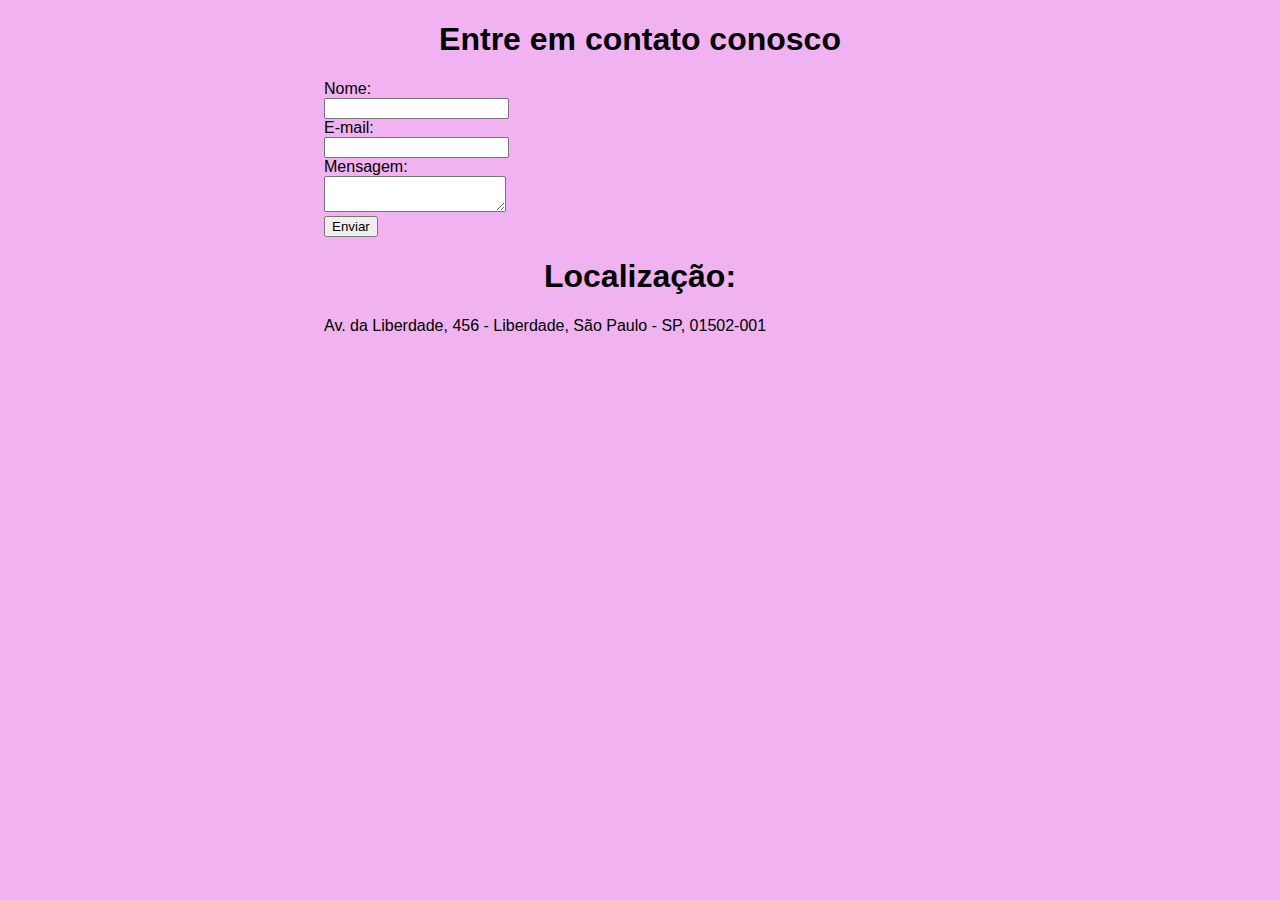
==== Bloco III/midnightGospel/contato.html @ 19bd5b56 "Exercício HTML5 landig page" ====
<!DOCTYPE html>
<html lang="pt-br">
<head>
    <meta charset="UTF-8">
    <meta http-equiv="X-UA-Compatible" content="IE=edge">
    <meta name="viewport" content="width=device-width, initial-scale=1.0">
    <title>Contato</title>
    <style>
        #map-container {
          width: 50%; /* define a largura da div */
          margin: 0 auto; /* centraliza a div */
        }
      </style>
</head>
<body style="background-color:rgb(240, 178, 240); font-family: Verdana, Geneva, Tahoma, sans-serif;">

    <h1 style="text-align: center;">Entre em contato conosco</h1>
    <div id="map-container">
    <form>
      <label for="nome">Nome:</label><br>
      <input type="text" id="nome" name="nome"><br>
      <label for="email">E-mail:</label><br>
      <input type="email" id="email" name="email"><br>
      <label for="mensagem">Mensagem:</label><br>
      <textarea id="mensagem" name="mensagem"></textarea><br>
      <input type="submit" value="Enviar">
    </form>
    </div>

    <h1 style="text-align: center;">Localização:</h1>
    <div id="map-container">
        <p>
            Av. da Liberdade, 456 - Liberdade, São Paulo - SP, 01502-001
        </p>
        <iframe src="https://www.google.com/maps/embed?pb=!1m18!1m12!1m3!1d3657.3229529551045!2d-46.6391748252961!3d-23.556841861425067!2m3!1f0!2f0!3f0!3m2!1i1024!2i768!4f13.1!3m3!1m2!1s0x94ce59a8cc3a285f%3A0x8cf70d8065f5d02e!2sAv.%20da%20Liberdade%2C%20456%20-%20Liberdade%2C%20S%C3%A3o%20Paulo%20-%20SP%2C%2001502-001!5e0!3m2!1spt-BR!2sbr!4v1683580833064!5m2!1spt-BR!2sbr" width="600" height="450" style="border:0;" allowfullscreen="" loading="lazy" referrerpolicy="no-referrer-when-downgrade"></iframe>
    </div>
</body>
</html>
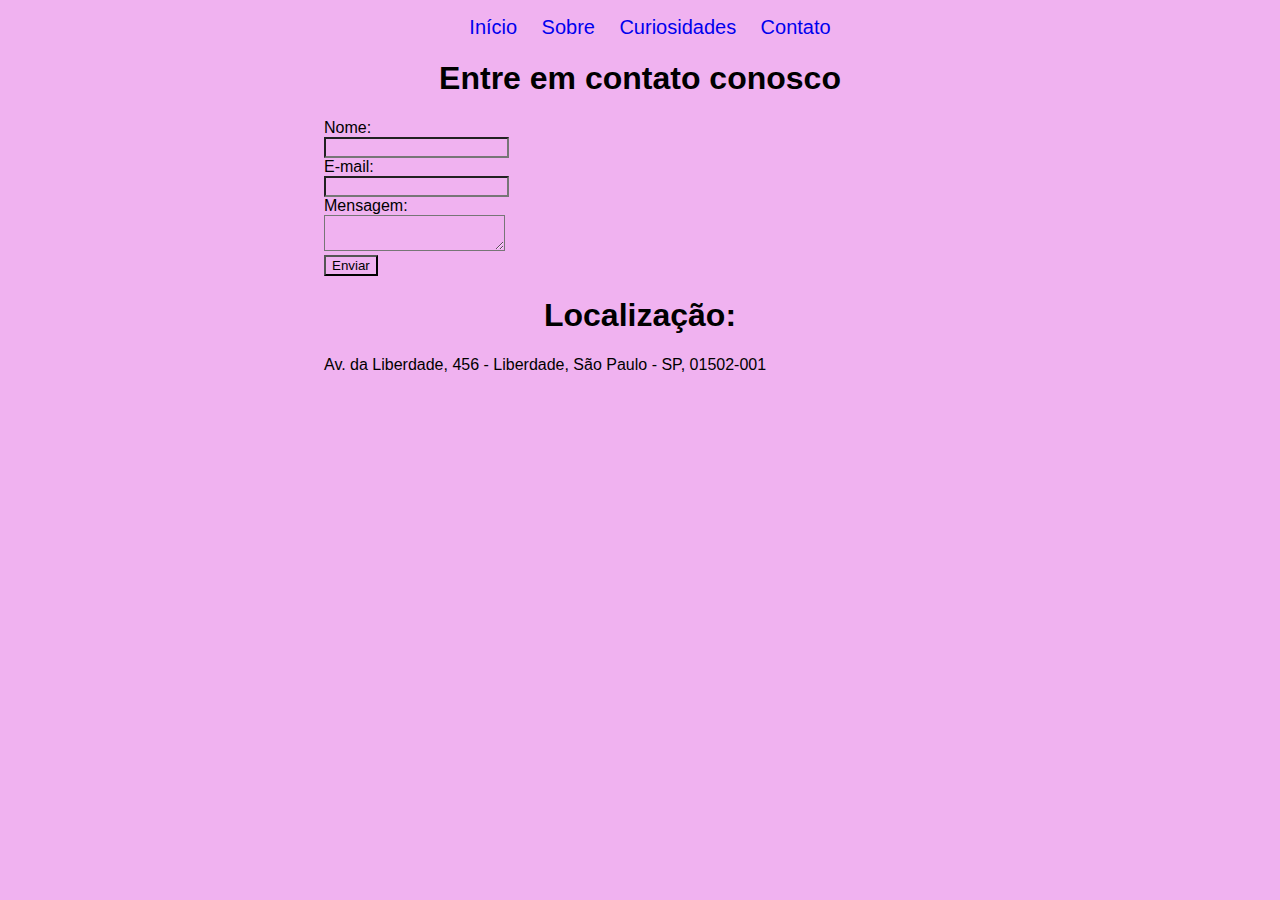
==== commit 00eb910c: "Colocando a página de contato com arquivo CSS" ====
--- a/Bloco III/midnightGospel/contato.html
+++ b/Bloco III/midnightGospel/contato.html
@@ -5,14 +5,24 @@
     <meta http-equiv="X-UA-Compatible" content="IE=edge">
     <meta name="viewport" content="width=device-width, initial-scale=1.0">
     <title>Contato</title>
-    <style>
-        #map-container {
-          width: 50%; /* define a largura da div */
-          margin: 0 auto; /* centraliza a div */
-        }
-      </style>
+    <link rel="stylesheet" href="./CSS/style.css">
 </head>
-<body style="background-color:rgb(240, 178, 240); font-family: Verdana, Geneva, Tahoma, sans-serif;">
+<body>
+<!-- Aqui começa o NavBar -->
+<nav >
+  <ul id = "menu" style="text-align: center; " >
+
+      <li ><a href="index.html">Início</a></li>
+      <li ><a href="#sobre">Sobre</a></li>
+      <li ><a href="#curiosidades">Curiosidades</a></li>
+      <li ><a href="contato.html">Contato</a></li>
+
+  </ul>
+</nav>
+
+<!-- Aqui termina o NavBar -->
+
+
 
     <h1 style="text-align: center;">Entre em contato conosco</h1>
     <div id="map-container">
--- a/Bloco III/midnightGospel/CSS/style.css
+++ b/Bloco III/midnightGospel/CSS/style.css
@@ -0,0 +1,66 @@
+*{
+    background-color: #f0b2f0;
+    font-family: Verdana, Geneva, Tahoma, sans-serif;
+    text-align: justify;
+}
+
+#menu li {
+    
+    display: inline-block; 
+    margin-right: 20px;     
+    color:rgb(65, 1, 65); 
+    font-size: 20px;
+}
+
+#menu a {
+    text-decoration: none;
+}
+
+#menu a:hover{
+    color: black;
+    font-size: 23px;
+}
+
+header h2 {
+    font-size:60px; 
+    text-align: center;
+}
+
+header p {
+    margin: 14px 100px;
+}
+
+section h3{
+    text-align: center;
+}
+
+section iframe{
+    display: flex;
+    margin: auto;
+}
+
+.sobre img {
+    display: flex; 
+    margin: auto;
+    width:300px;
+}
+
+.sobre p {
+    margin: 14px 100px;
+}
+
+.curiosidades p {
+    margin: 14px 100px;
+}
+
+.curiosidades ul {
+    margin: 14px 100px;
+}
+
+/* PÁGINA DE CONTATO: */
+
+#map-container {
+    
+    width: 50%; /* define a largura da div */
+    margin: 0 auto; /* centraliza a div */
+  }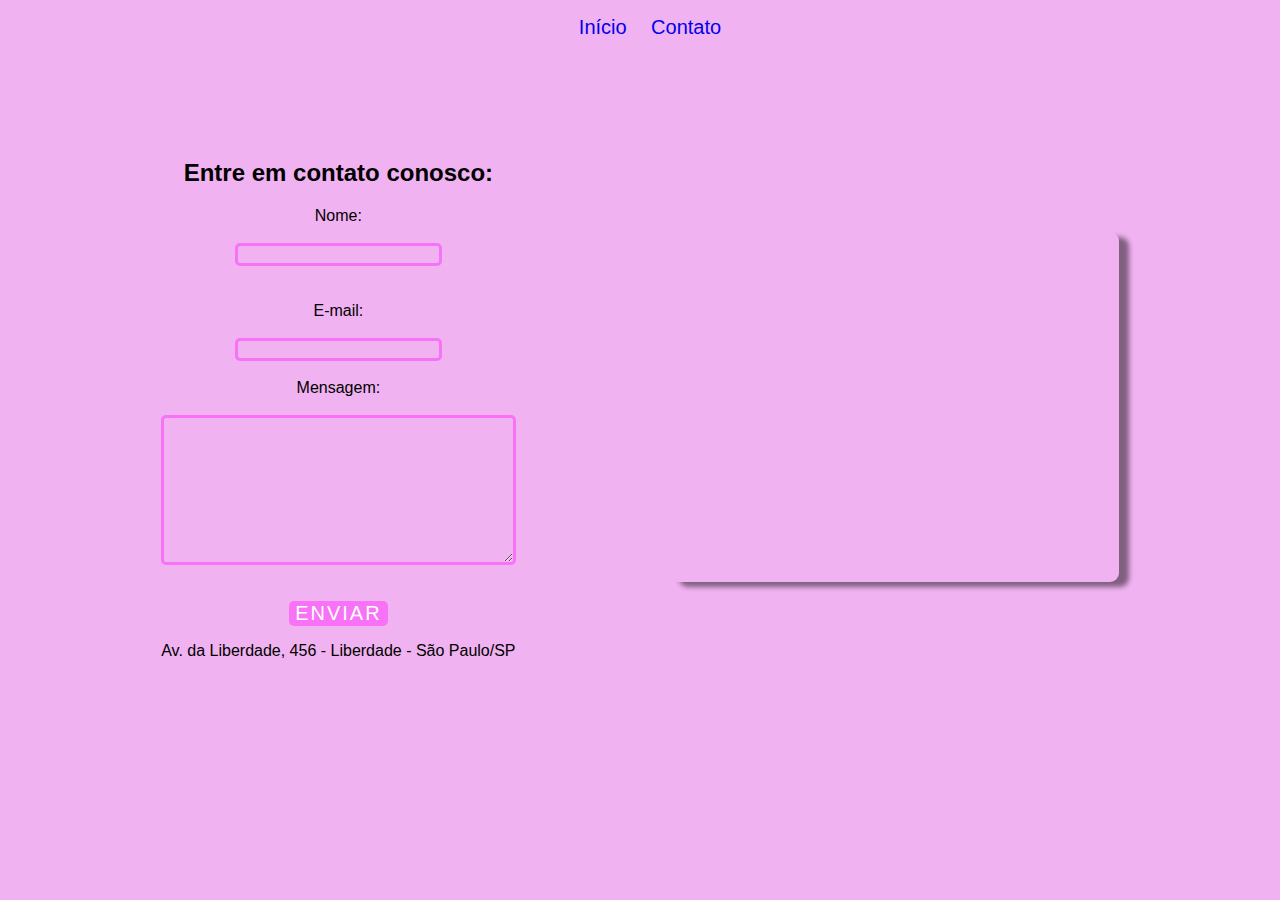
==== commit 3c5002f6: "Add o Javascript e Criando eventos com funções" ====
--- a/Bloco III/midnightGospel/contato.html
+++ b/Bloco III/midnightGospel/contato.html
@@ -8,41 +8,44 @@
     <link rel="stylesheet" href="./CSS/style.css">
 </head>
 <body>
-<!-- Aqui começa o NavBar -->
+<!-- Aqui começa o NavBar, o menu: -->
 <nav >
-  <ul id = "menu" style="text-align: center; " >
+    <ul id = "menu" style="text-align: center; " >
 
-      <li ><a href="index.html">Início</a></li>
-      <li ><a href="#sobre">Sobre</a></li>
-      <li ><a href="#curiosidades">Curiosidades</a></li>
-      <li ><a href="contato.html">Contato</a></li>
-
-  </ul>
+        <li ><a href="index.html">Início</a></li>
+        <li ><a href="contato.html">Contato</a></li>
+    </ul>
 </nav>
 
-<!-- Aqui termina o NavBar -->
+<div class="container-contact">
+   
+    <div class="container-info-contact">
+        <h2 class="title-contact">Entre em contato conosco:</h2>
+        
+            <form class="container-inputs-contact">
+                <label for="nome">Nome:</label><br>
+                <input class="input" type="text" id="nome" name="nome" onchange="validaNome()"><br>
+                <div id="txtNome"></div><br>
+                <label for="email">E-mail:</label><br>
+                <input class="input" type="email" id="email" name="email"><br>
+                <label for="mensagem">Mensagem:</label><br>
+                <textarea class="input" id="texto" name="mensagem"></textarea><br>
+                <div id="contador"></div><br>
+                <input class="btn" type="submit" value="Enviar">
+            </form>
+            <p>Av. da Liberdade, 456 - Liberdade - São Paulo/SP</p>
+    </div>
+    
+    <iframe class="map" src="https://www.google.com/maps/embed?pb=!1m18!1m12!1m3!1d3657.3229529551045!2d-46.6391748252961!3d-23.556841861425067!2m3!1f0!2f0!3f0!3m2!1i1024!2i768!4f13.1!3m3!1m2!1s0x94ce59a8cc3a285f%3A0x8cf70d8065f5d02e!2sAv.%20da%20Liberdade%2C%20456%20-%20Liberdade%2C%20S%C3%A3o%20Paulo%20-%20SP%2C%2001502-001!5e0!3m2!1spt-BR!2sbr!4v1683580833064!5m2!1spt-BR!2sbr" 
+    width="450" height="350" 
+    style="border:0; box-shadow: 10px 5px 5px rgba(0, 0, 0, 0.466); border-radius: 9px;" 
+    allowfullscreen="" 
+    loading="lazy" 
+    referrerpolicy="no-referrer-when-downgrade">
+    </iframe>
+   
 
-
-
-    <h1 style="text-align: center;">Entre em contato conosco</h1>
-    <div id="map-container">
-    <form>
-      <label for="nome">Nome:</label><br>
-      <input type="text" id="nome" name="nome"><br>
-      <label for="email">E-mail:</label><br>
-      <input type="email" id="email" name="email"><br>
-      <label for="mensagem">Mensagem:</label><br>
-      <textarea id="mensagem" name="mensagem"></textarea><br>
-      <input type="submit" value="Enviar">
-    </form>
-    </div>
-
-    <h1 style="text-align: center;">Localização:</h1>
-    <div id="map-container">
-        <p>
-            Av. da Liberdade, 456 - Liberdade, São Paulo - SP, 01502-001
-        </p>
-        <iframe src="https://www.google.com/maps/embed?pb=!1m18!1m12!1m3!1d3657.3229529551045!2d-46.6391748252961!3d-23.556841861425067!2m3!1f0!2f0!3f0!3m2!1i1024!2i768!4f13.1!3m3!1m2!1s0x94ce59a8cc3a285f%3A0x8cf70d8065f5d02e!2sAv.%20da%20Liberdade%2C%20456%20-%20Liberdade%2C%20S%C3%A3o%20Paulo%20-%20SP%2C%2001502-001!5e0!3m2!1spt-BR!2sbr!4v1683580833064!5m2!1spt-BR!2sbr" width="600" height="450" style="border:0;" allowfullscreen="" loading="lazy" referrerpolicy="no-referrer-when-downgrade"></iframe>
-    </div>
+</div>
+<script src="./script/script.js"></script>
 </body>
 </html>--- a/Bloco III/midnightGospel/CSS/style.css
+++ b/Bloco III/midnightGospel/CSS/style.css
@@ -1,3 +1,5 @@
+@import url('https://fonts.googleapis.com/css2?family=Poppins:wght@400;600;700&display=swap');
+
 *{
     background-color: #f0b2f0;
     font-family: Verdana, Geneva, Tahoma, sans-serif;
@@ -59,8 +61,59 @@
 
 /* PÁGINA DE CONTATO: */
 
-#map-container {
+.container-contact{
+
+    display: flex;
+    justify-content: center;
+    align-items: center;
+    justify-content: space-evenly;
+    margin-top: 100px;
+}
+
+.title-contact{
+    text-align: center;
+}
+
+.container-info-container{   
+    display: flex;
+    flex-direction: column;
+    align-items: center;
+    text-align: center;
+    padding-top: 0.5rem;
+}
+
+.container-inputs-contact{
     
-    width: 50%; /* define a largura da div */
-    margin: 0 auto; /* centraliza a div */
-  }+    display: flex;
+    flex-direction: column;
+    justify-content: space-around;
+    align-items: center;
+}
+
+.input{
+    padding-left: 20px;
+    border: solid #f772f7;
+    border-radius: 5px;
+    font-weight: 600;
+    letter-spacing: 1px;
+    box-sizing: border-box;
+}
+
+textarea {
+    width: 100%;
+    height: 150px; /* Defina a altura desejada */
+    max-width: 500px; /* Defina a largura máxima desejada */
+    min-width: 200px; /* Defina a largura mínima desejada */
+    resize: vertical; /* Permite ao usuário redimensionar a altura verticalmente */
+  }
+
+.btn{
+    font-size: 20px;
+    letter-spacing: 2px;
+    text-transform: uppercase;
+    color: white;
+    border: none;
+    border-radius: 5px;
+    background-color: #f772f7;
+    cursor: pointer;
+}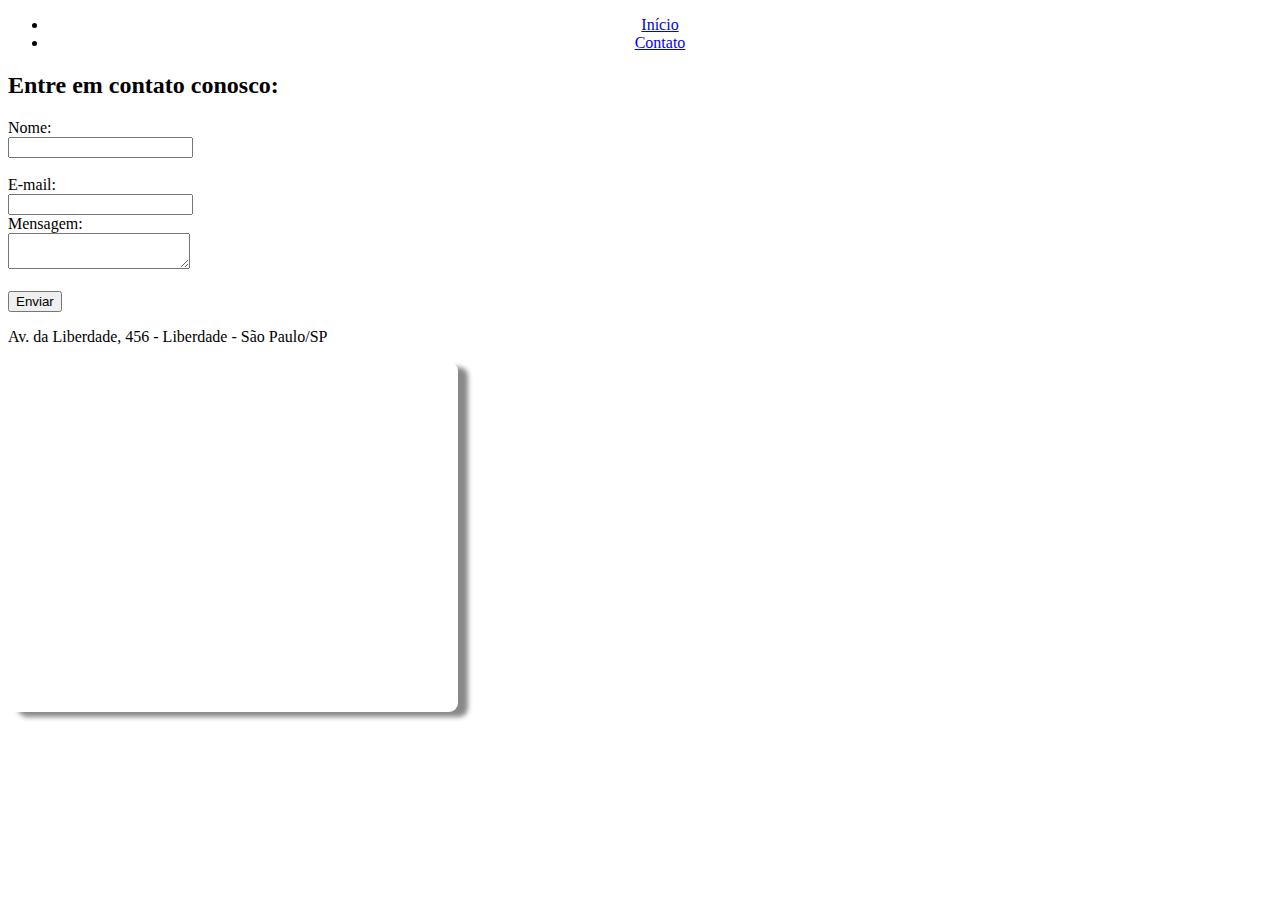
==== commit 85cda0a2: "realocando pastas" ====
--- a/Bloco III/midnightGospel/contato.html
+++ b/Bloco III/midnightGospel/contato.html
@@ -5,7 +5,7 @@
     <meta http-equiv="X-UA-Compatible" content="IE=edge">
     <meta name="viewport" content="width=device-width, initial-scale=1.0">
     <title>Contato</title>
-    <link rel="stylesheet" href="./CSS/style.css">
+    <link rel="stylesheet" href=".assets/CSS/style.css">
 </head>
 <body>
 <!-- Aqui começa o NavBar, o menu: -->
@@ -46,6 +46,6 @@
    
 
 </div>
-<script src="./script/script.js"></script>
+<script src=".assets/script/script.js"></script>
 </body>
 </html>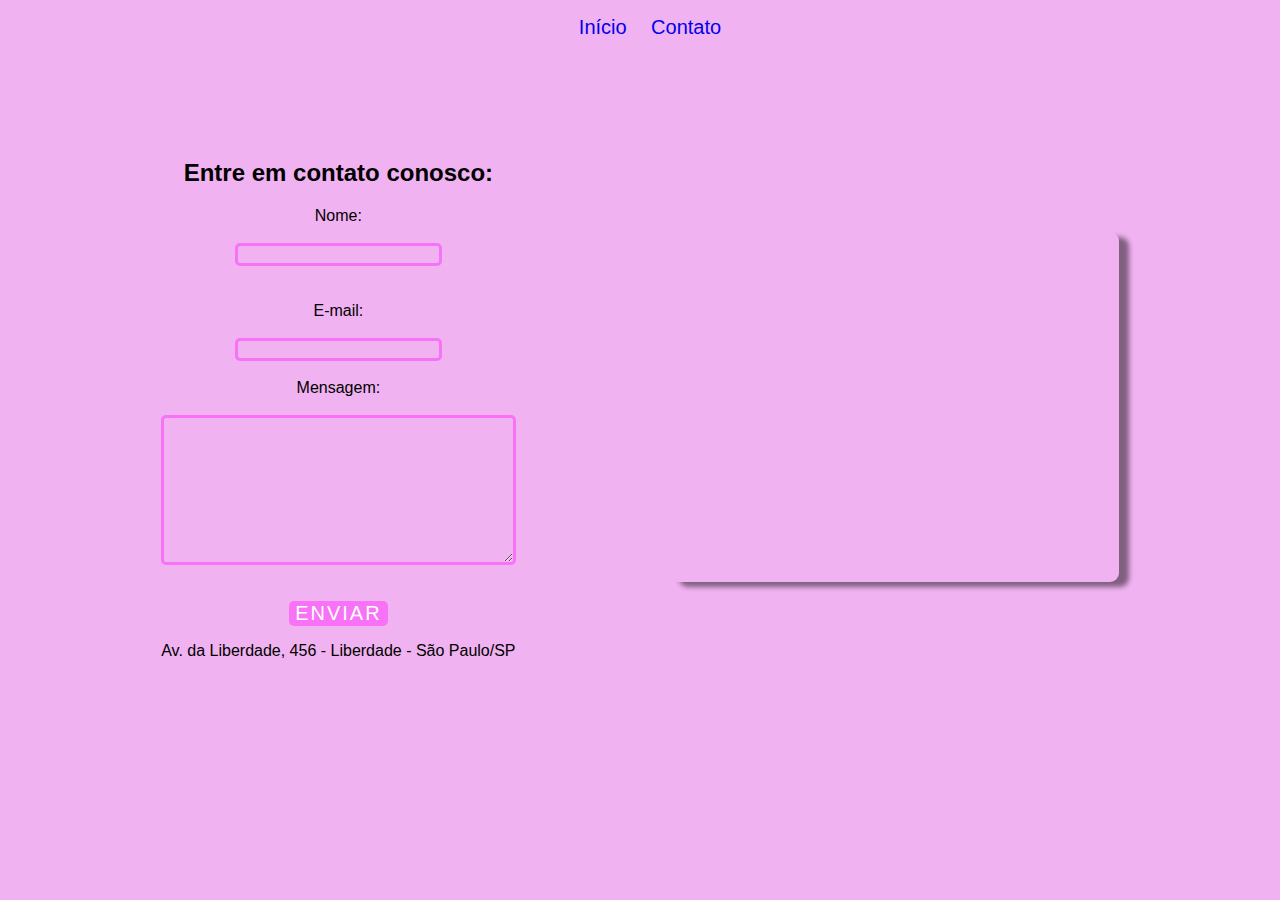
==== commit 16e3308c: "resolvendo bug" ====
--- a/Bloco III/midnightGospel/contato.html
+++ b/Bloco III/midnightGospel/contato.html
@@ -5,7 +5,7 @@
     <meta http-equiv="X-UA-Compatible" content="IE=edge">
     <meta name="viewport" content="width=device-width, initial-scale=1.0">
     <title>Contato</title>
-    <link rel="stylesheet" href=".assets/CSS/style.css">
+    <link rel="stylesheet" href="./assets/CSS/style.css">
 </head>
 <body>
 <!-- Aqui começa o NavBar, o menu: -->
@@ -46,6 +46,6 @@
    
 
 </div>
-<script src=".assets/script/script.js"></script>
+<script src="./assets/script/script.js"></script>
 </body>
 </html>--- a/Bloco III/midnightGospel/assets/CSS/style.css
+++ b/Bloco III/midnightGospel/assets/CSS/style.css
@@ -0,0 +1,121 @@
+@import url('https://fonts.googleapis.com/css2?family=Poppins:wght@400;600;700&display=swap');
+
+*{
+    background-color: #f0b2f0;
+    font-family: Verdana, Geneva, Tahoma, sans-serif;
+    text-align: justify;
+}
+#menu{
+    text-align: center;
+}
+#menu li {
+    
+    display: inline-block; 
+    margin-right: 20px;     
+    color:rgb(65, 1, 65); 
+    font-size: 20px;
+}
+
+#menu a {
+    text-decoration: none;
+}
+
+#menu a:hover{
+    color: black;
+    font-size: 23px;
+}
+
+header h2 {
+    font-size:60px; 
+    text-align: center;
+}
+
+header p {
+    margin: 14px 100px;
+}
+
+section h3{
+    text-align: center;
+}
+
+section iframe{
+    display: flex;
+    margin: auto;
+}
+
+.sobre img {
+    display: flex; 
+    margin: auto;
+    width:300px;
+}
+
+.sobre p {
+    margin: 14px 100px;
+}
+
+.curiosidades p {
+    margin: 14px 100px;
+}
+
+.curiosidades ul {
+    margin: 14px 100px;
+}
+
+/* PÁGINA DE CONTATO: */
+
+.container-contact{
+
+    display: flex;
+    justify-content: center;
+    align-items: center;
+    justify-content: space-evenly;
+    margin-top: 100px;
+}
+
+.title-contact{
+    text-align: center;
+}
+
+.container-info-container{   
+    display: flex;
+    flex-direction: column;
+    align-items: center;
+    text-align: center;
+    padding-top: 0.5rem;
+}
+
+.container-inputs-contact{
+    
+    display: flex;
+    flex-direction: column;
+    justify-content: space-around;
+    align-items: center;
+}
+
+.input{
+    padding-left: 20px;
+    border: solid #f772f7;
+    border-radius: 5px;
+    font-weight: 600;
+    letter-spacing: 1px;
+    box-sizing: border-box;
+}
+
+textarea {
+    width: 100%;
+    height: 150px; /* Defina a altura desejada */
+    max-width: 500px; /* Defina a largura máxima desejada */
+    min-width: 200px; /* Defina a largura mínima desejada */
+    resize: vertical; /* Permite ao usuário redimensionar a altura verticalmente */
+  }
+
+.btn{
+    font-size: 20px;
+    letter-spacing: 2px;
+    text-transform: uppercase;
+    color: white;
+    border: none;
+    border-radius: 5px;
+    background-color: #f772f7;
+    cursor: pointer;
+}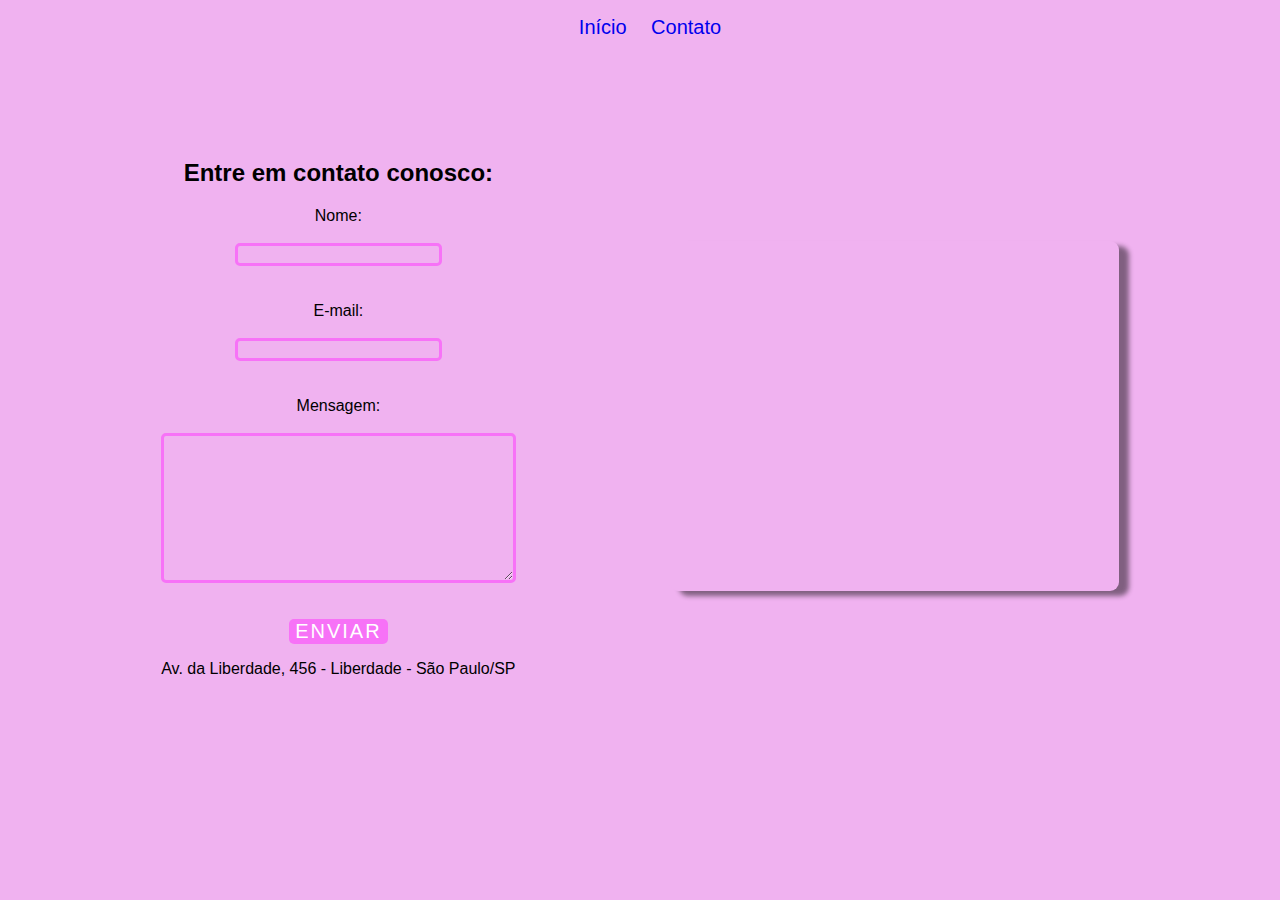
==== commit eba3dc00: "Validando o campo de email" ====
--- a/Bloco III/midnightGospel/contato.html
+++ b/Bloco III/midnightGospel/contato.html
@@ -27,7 +27,8 @@
                 <input class="input" type="text" id="nome" name="nome" onchange="validaNome()"><br>
                 <div id="txtNome"></div><br>
                 <label for="email">E-mail:</label><br>
-                <input class="input" type="email" id="email" name="email"><br>
+                <input class="input" type="email" id="email" name="email" onchange="validaEmail()"><br>
+                <div id="txtEmail"></div><br>
                 <label for="mensagem">Mensagem:</label><br>
                 <textarea class="input" id="texto" name="mensagem"></textarea><br>
                 <div id="contador"></div><br>
@@ -43,7 +44,7 @@
     loading="lazy" 
     referrerpolicy="no-referrer-when-downgrade">
     </iframe>
-   
+
 
 </div>
 <script src="./assets/script/script.js"></script>
